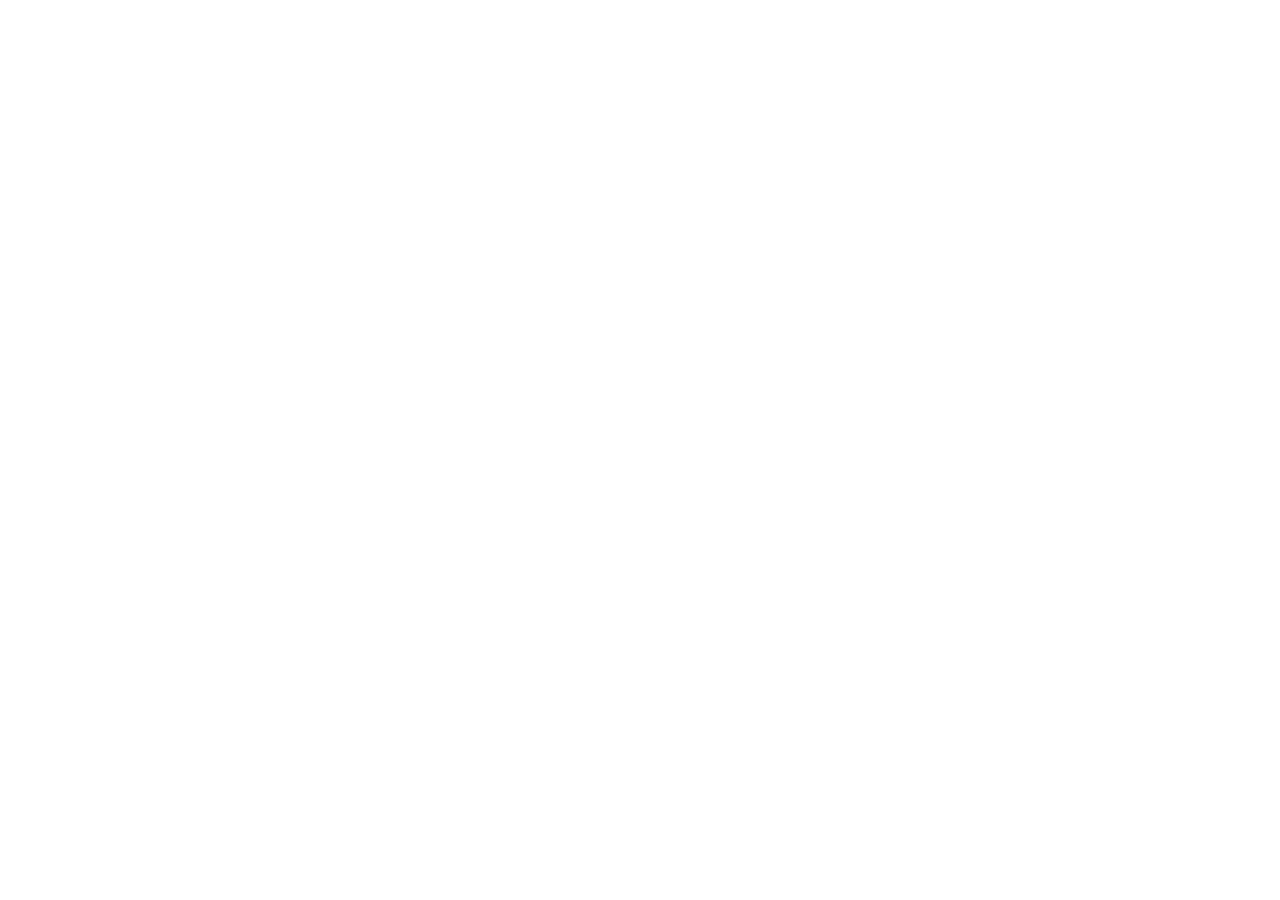
==== vite-project/index.html @ 9ca5100a "mount application" ====
<!doctype html>
<html lang="en">
  <head>
    <meta charset="UTF-8" />
    <link rel="icon" type="image/svg+xml" href="/vite.svg" />
    <meta name="viewport" content="width=device-width, initial-scale=1.0" />
    <title>Vite App</title>
  </head>
  <body>
    <div id="app"></div>
    <script type="module" src="/main.js"></script>
  </body>
</html>
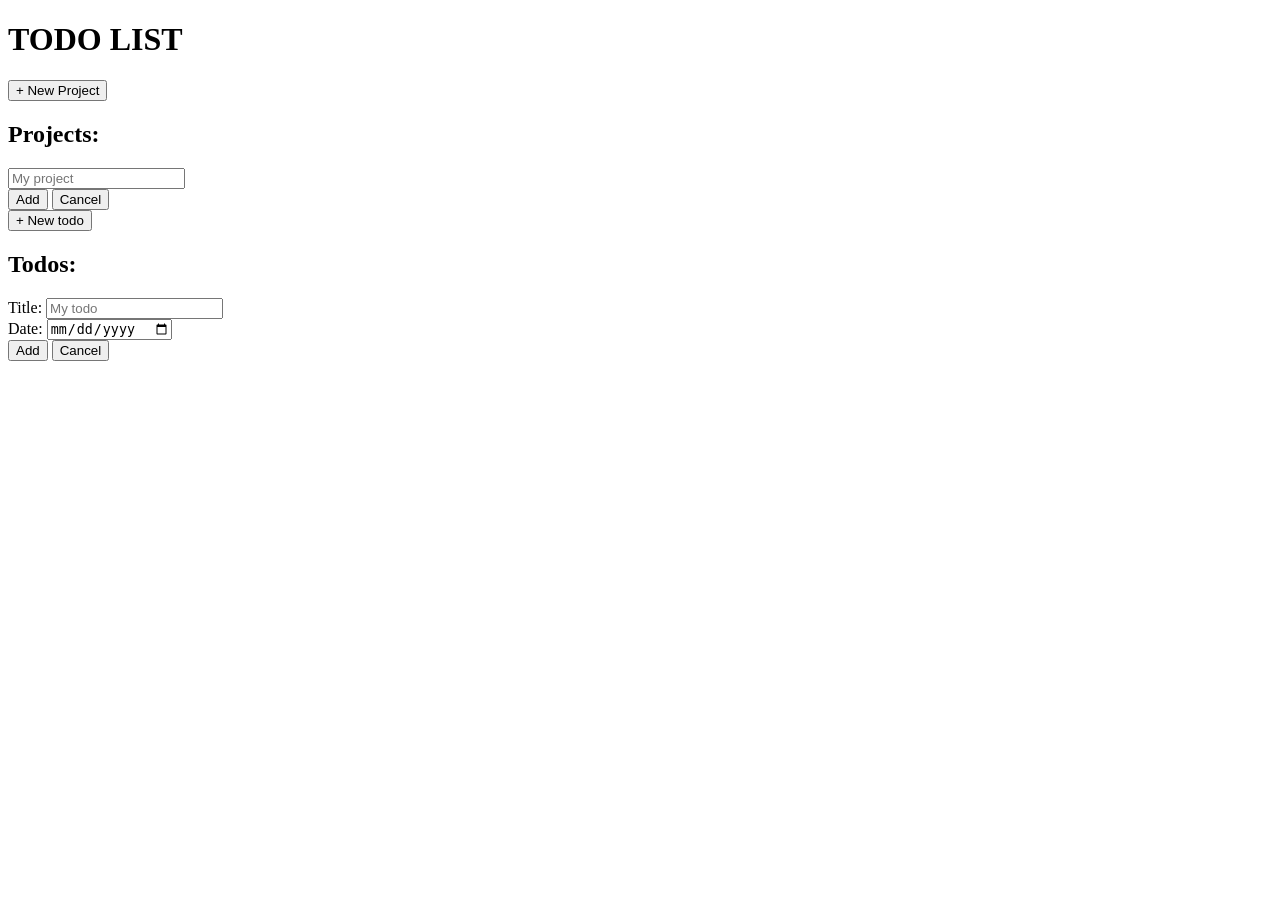
==== commit c0135b1a: "add forms with inputs" ====
--- a/vite-project/index.html
+++ b/vite-project/index.html
@@ -1,4 +1,4 @@
-<!doctype html>
+<!DOCTYPE html>
 <html lang="en">
   <head>
     <meta charset="UTF-8" />
@@ -7,7 +7,64 @@
     <title>Vite App</title>
   </head>
   <body>
-    <div id="app"></div>
+    <div id="app">
+      <header><h1 class="header-title">TODO LIST</h1></header>
+      <main>
+        <section class="projects-bar">
+          <button class="projects-bar-add">+ New Project</button>
+          <h1 class="projects-bar-title">Projects:</h1>
+          <ul class="projects-bar-list"></ul>
+          <form class="projects-form">
+            <input
+              type="text"
+              placeholder="My project"
+              class="projects-form-input"
+            />
+            <div>
+              <button class="projects-form-add-btn projects-form-btn">
+                Add
+              </button>
+              <button class="projects-form-cancel-btn projects-form-btn">
+                Cancel
+              </button>
+            </div>
+          </form>
+        </section>
+        <section class="todos-bar">
+          <button class="todos-bar-add">+ New todo</button>
+          <h1 class="todos-bar-title">Todos:</h1>
+          <ul class="todos-bar-list"></ul>
+          <form class="todos-bar-form">
+            <div class="todos-bar-form-div">
+              <div class="todos-bar-form-title-div">
+                <label for="Title">Title:</label>
+                <input
+                  type="text"
+                  class="todos-bar-form-title-input"
+                  for="title"
+                  placeholder="My todo"
+                />
+              </div>
+              <div class="todos-bar-form-date-div">
+                <label for="date">Date:</label>
+                <input
+                  type="date"
+                  class="todos-bar-form-date-input"
+                  for="date"
+                  name="date"
+                />
+              </div>
+            </div>
+            <div class="todos-form-buttons">
+              <button class="todos-form-add-btn todos-form-btn">Add</button>
+              <button class="todos-form-cancel-btn todos-form-btn">
+                Cancel
+              </button>
+            </div>
+          </form>
+        </section>
+      </main>
+    </div>
     <script type="module" src="/main.js"></script>
   </body>
 </html>
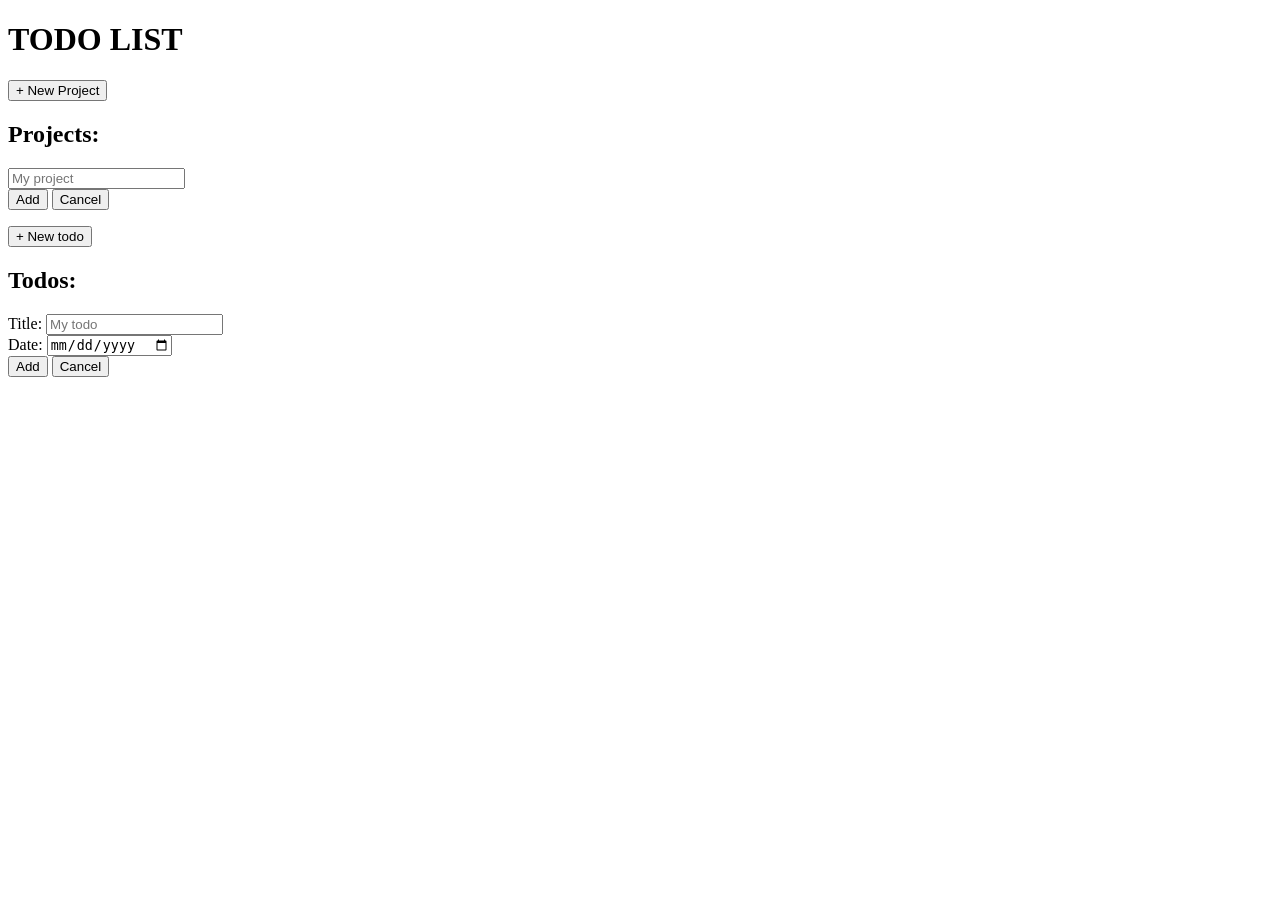
==== commit 44c48a34: "add manager class" ====
--- a/vite-project/index.html
+++ b/vite-project/index.html
@@ -13,8 +13,7 @@
         <section class="projects-bar">
           <button class="projects-bar-add">+ New Project</button>
           <h1 class="projects-bar-title">Projects:</h1>
-          <ul class="projects-bar-list"></ul>
-          <form class="projects-form">
+          <form class="projects-form hidden">
             <input
               type="text"
               placeholder="My project"
@@ -24,17 +23,21 @@
               <button class="projects-form-add-btn projects-form-btn">
                 Add
               </button>
-              <button class="projects-form-cancel-btn projects-form-btn">
+              <button
+                type="button"
+                class="projects-form-cancel-btn projects-form-btn"
+              >
                 Cancel
               </button>
             </div>
           </form>
+          <ul class="projects-bar-list"></ul>
         </section>
         <section class="todos-bar">
           <button class="todos-bar-add">+ New todo</button>
           <h1 class="todos-bar-title">Todos:</h1>
           <ul class="todos-bar-list"></ul>
-          <form class="todos-bar-form">
+          <form class="todos-bar-form hidden">
             <div class="todos-bar-form-div">
               <div class="todos-bar-form-title-div">
                 <label for="Title">Title:</label>
@@ -62,6 +65,7 @@
               </button>
             </div>
           </form>
+          <ul class="todos-bar-list"></ul>
         </section>
       </main>
     </div>
